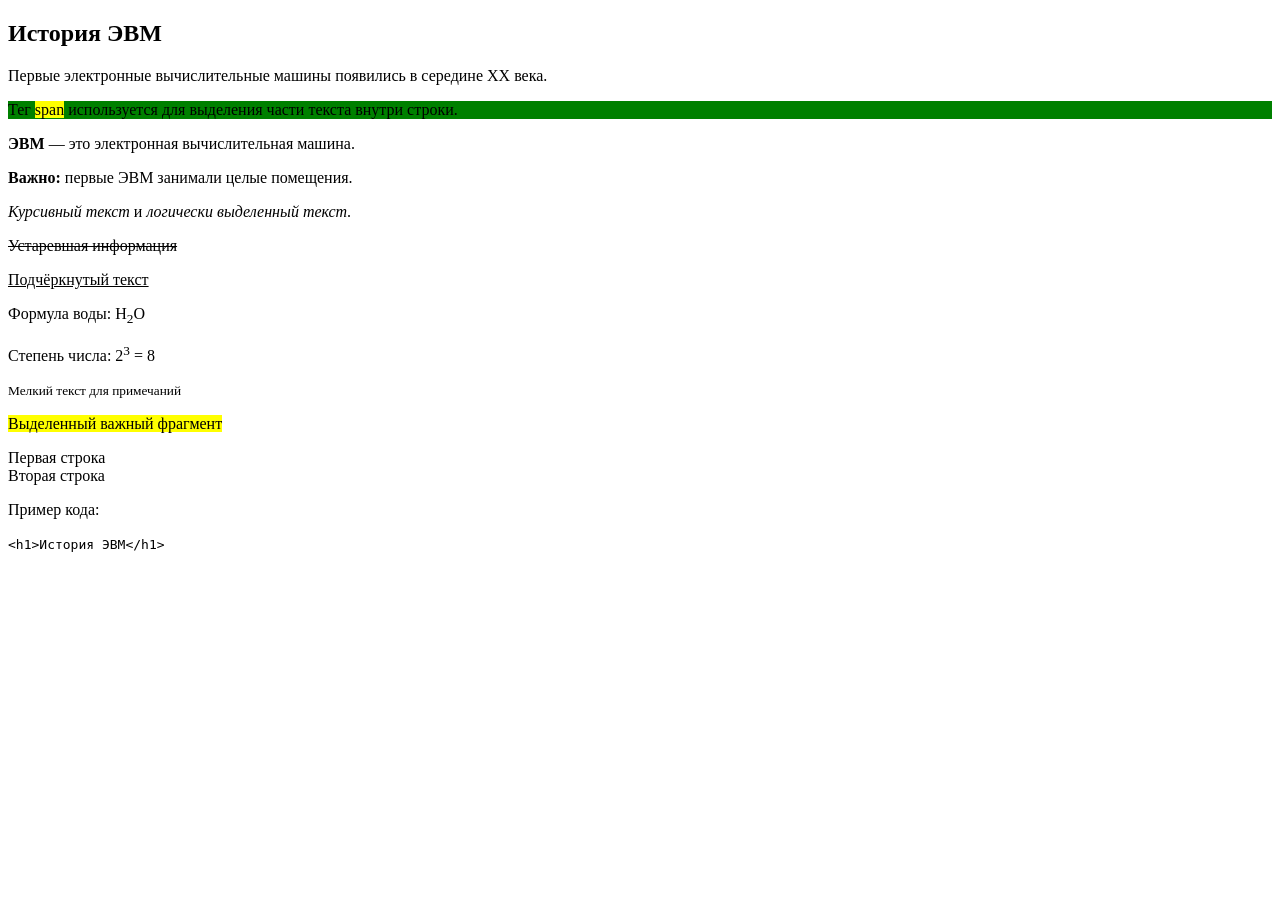
==== my-site/index.html @ 8b0b624a "Added block, inline elements and formatting tags" ====
<!DOCTYPE html>
<html lang="ru-RU">
<head>
    <meta charset="UTF-8">
    <meta name="viewport" content="width=device-width, initial-scale=1.0">
    <title>Лабораторная работа №6</title>
</head>
<body>
    <div>
        <h2>История ЭВМ</h2>
        <p>Первые <span>электронные вычислительные машины</span> появились в середине XX века.</p>

        <p style="background-color: green;">
            Тег <span style="background-color: yellow;">span</span> используется для выделения части текста внутри строки.
        </p>

        <p><b>ЭВМ</b> — это электронная вычислительная машина.</p>
        <p><strong>Важно:</strong> первые ЭВМ занимали целые помещения.</p>
        <p><i>Курсивный текст</i> и <em>логически выделенный текст</em>.</p>
        
        <p><s>Устаревшая информация</s></p>
        <p><u>Подчёркнутый текст</u></p>
        <p>Формула воды: H<sub>2</sub>O</p>
        <p>Степень числа: 2<sup>3</sup> = 8</p>
        <p><small>Мелкий текст для примечаний</small></p>
        <p><mark>Выделенный важный фрагмент</mark></p>
        
        <p>Первая строка<br>Вторая строка</p>
        
        <p>Пример кода:</p>
        <code>
            &lt;h1&gt;История ЭВМ&lt;/h1&gt;
        </code>
    </div>
</body>
</html>
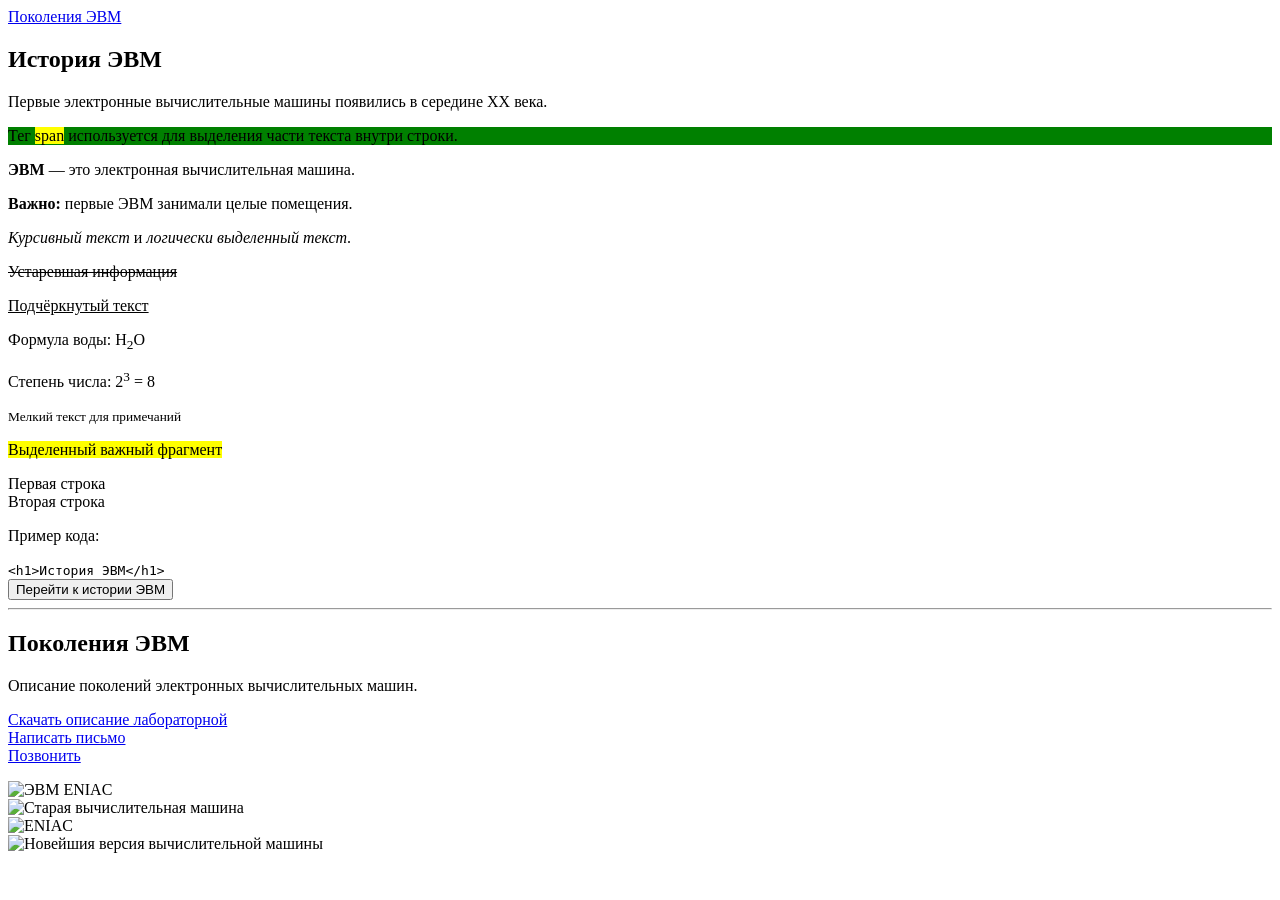
==== commit edc18cad: "Added links and images examples" ====
--- a/my-site/index.html
+++ b/my-site/index.html
@@ -6,6 +6,7 @@
     <title>Лабораторная работа №6</title>
 </head>
 <body>
+    <a href="#generation">Поколения ЭВМ</a>
     <div>
         <h2>История ЭВМ</h2>
         <p>Первые <span>электронные вычислительные машины</span> появились в середине XX века.</p>
@@ -32,5 +33,41 @@
             &lt;h1&gt;История ЭВМ&lt;/h1&gt;
         </code>
     </div>
+    
+    <a href="info.html">
+        <button>Перейти к истории ЭВМ</button>
+    </a>
+
+    <hr>
+    <h2 id="generation">Поколения ЭВМ</h2>
+    <p>Описание поколений электронных вычислительных машин.</p>
+    <div>
+        <a href="../README.md" download>
+            Скачать описание лабораторной
+        </a>
+    </div>
+    <div>
+        <a href="mailto: tix.tot@yandex.ru">
+            Написать письмо
+        </a>
+    </div>
+    <div>
+        <a href="tel:+79047516011">
+            Позвонить
+        </a>
+    </div>
+    <p></p>
+    <div>
+        <img src="..img/computer_generation_1.jpg" alt="ЭВМ ENIAC" width="300" height="200">
+    </div>
+    <div>
+        <img src="..img/computer_generation_2.jpg" alt="Старая вычислительная машина" width="400" loading="lazy">
+    </div>
+    <div>
+        <img src="..img/computer_generation_3.jpg" alt="ENIAC" width="300">
+    </div>
+    <div>
+        <img src="..img/computer_generation_4.jpg" alt="Новейшия версия вычислительной машины" width="300" height="200">
+    </div>
 </body>
 </html>
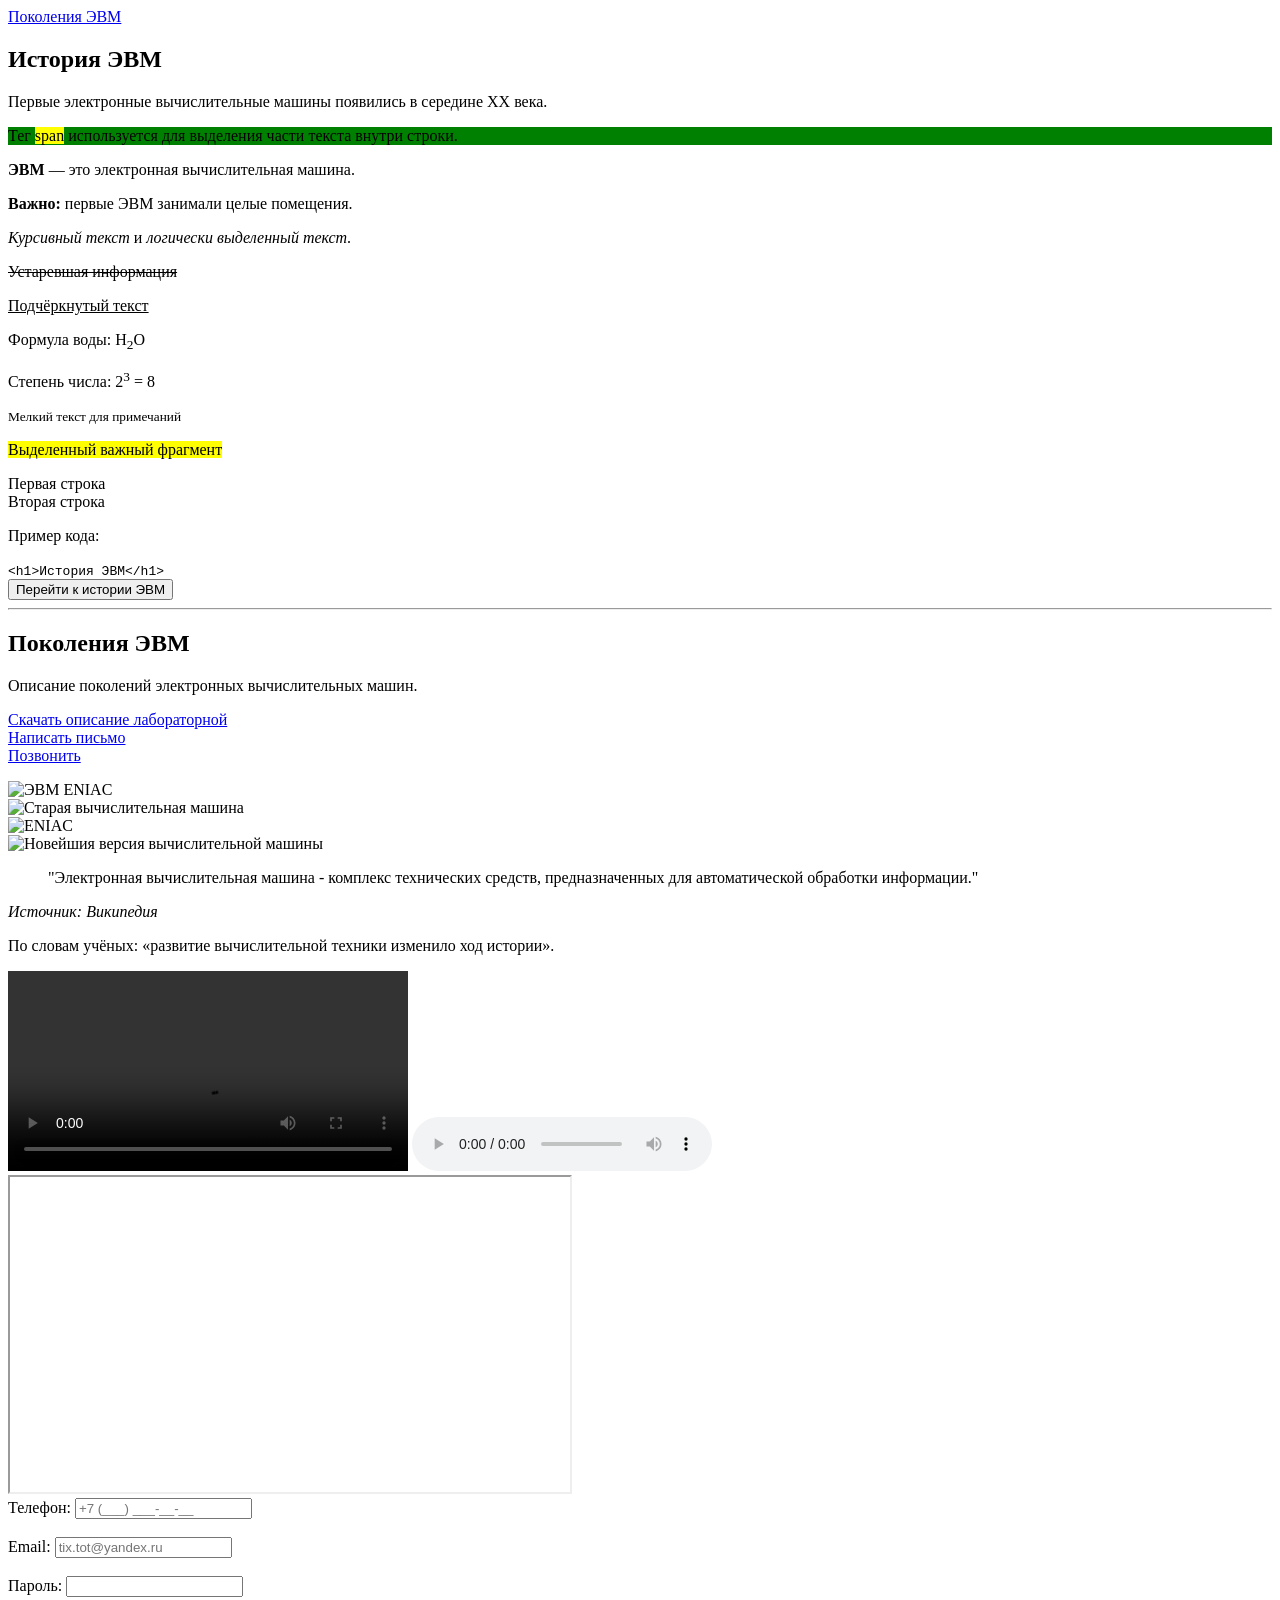
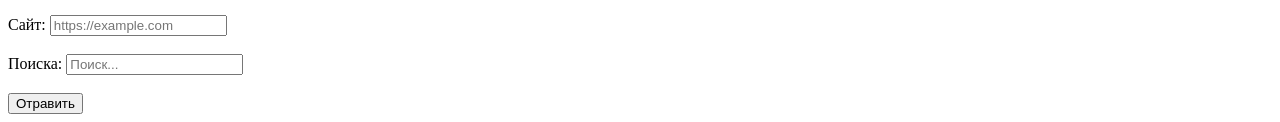
==== commit 71a2f3ef: "Added quotes, media and form inputs" ====
--- a/my-site/index.html
+++ b/my-site/index.html
@@ -69,5 +69,47 @@
     <div>
         <img src="..img/computer_generation_4.jpg" alt="Новейшия версия вычислительной машины" width="300" height="200">
     </div>
+
+    <blockquote cite="https://ru.wikipedia.org/wiki/ЭВМ">
+        "Электронная вычислительная машина - комплекс технических средств, предназначенных для автоматической обработки информации."
+    </blockquote>
+    <cite>Источник: Википедия</cite>
+
+    <p>
+        По словам учёных:
+        <q>развитие вычислительной техники изменило ход истории</q>.
+    </p>
+
+    <video controls width="400">
+        <source src="https://www.w3schools.com/html/mov_bbb.mp4" type="video/mp4" />
+        Ваш браузер не поддерживает видео
+    </video>
+
+    <audio controls>
+        <source src="https://www.w3schools.com/html/horse.mp3" type="audio/mpeg" />
+        Ваш браузер не поддерживает аудио.
+    </audio>
+
+    <iframe
+        width="560"
+        height="315"
+        src="https://www.youtube.com/embed/dQw4w9WgXcQ?si=lWn3NvMZnZ1CcRhp"
+        title="История ЭВМ"
+        allowfullscreen>
+    </iframe>
+
+    <form>
+        <label> Телефон: <input type="tel" placeholder="+7 (___) ___-__-__" /> </label>
+        <br /><br />
+        <label> Email: <input type="email" placeholder="tix.tot@yandex.ru" /> </label>
+        <br /><br />
+        <label> Пароль: <input type="password" /> </label>
+        <br /><br />
+        <label> Сайт: <input type="url" placeholder="https://example.com" /> </label>
+        <br /><br />
+        <label> Поиска: <input type="search" placeholder="Поиск..." /> </label>
+        <br /><br />
+        <input type="submit" value="Отравить" />
+    </form>
 </body>
 </html>
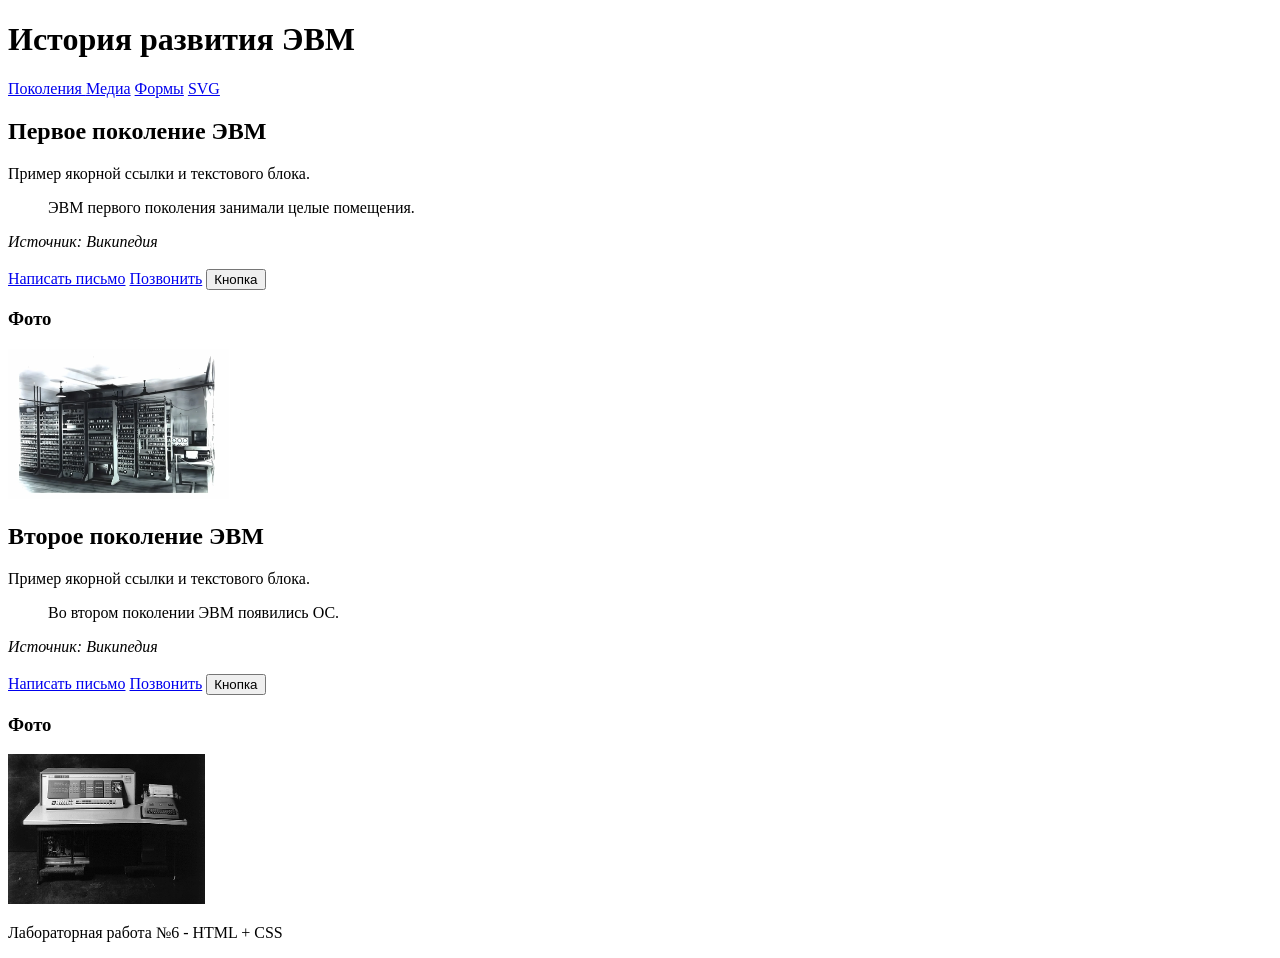
==== commit a99fcb23: "Added index.html" ====
--- a/my-site/index.html
+++ b/my-site/index.html
@@ -3,113 +3,50 @@
 <head>
     <meta charset="UTF-8">
     <meta name="viewport" content="width=device-width, initial-scale=1.0">
-    <title>Лабораторная работа №6</title>
+    <title>Document</title>
 </head>
 <body>
-    <a href="#generation">Поколения ЭВМ</a>
-    <div>
-        <h2>История ЭВМ</h2>
-        <p>Первые <span>электронные вычислительные машины</span> появились в середине XX века.</p>
-
-        <p style="background-color: green;">
-            Тег <span style="background-color: yellow;">span</span> используется для выделения части текста внутри строки.
-        </p>
-
-        <p><b>ЭВМ</b> — это электронная вычислительная машина.</p>
-        <p><strong>Важно:</strong> первые ЭВМ занимали целые помещения.</p>
-        <p><i>Курсивный текст</i> и <em>логически выделенный текст</em>.</p>
-        
-        <p><s>Устаревшая информация</s></p>
-        <p><u>Подчёркнутый текст</u></p>
-        <p>Формула воды: H<sub>2</sub>O</p>
-        <p>Степень числа: 2<sup>3</sup> = 8</p>
-        <p><small>Мелкий текст для примечаний</small></p>
-        <p><mark>Выделенный важный фрагмент</mark></p>
-        
-        <p>Первая строка<br>Вторая строка</p>
-        
-        <p>Пример кода:</p>
-        <code>
-            &lt;h1&gt;История ЭВМ&lt;/h1&gt;
-        </code>
-    </div>
-    
-    <a href="info.html">
-        <button>Перейти к истории ЭВМ</button>
-    </a>
-
-    <hr>
-    <h2 id="generation">Поколения ЭВМ</h2>
-    <p>Описание поколений электронных вычислительных машин.</p>
-    <div>
-        <a href="../README.md" download>
-            Скачать описание лабораторной
-        </a>
-    </div>
-    <div>
-        <a href="mailto: tix.tot@yandex.ru">
-            Написать письмо
-        </a>
-    </div>
-    <div>
-        <a href="tel:+79047516011">
-            Позвонить
-        </a>
-    </div>
-    <p></p>
-    <div>
-        <img src="..img/computer_generation_1.jpg" alt="ЭВМ ENIAC" width="300" height="200">
-    </div>
-    <div>
-        <img src="..img/computer_generation_2.jpg" alt="Старая вычислительная машина" width="400" loading="lazy">
-    </div>
-    <div>
-        <img src="..img/computer_generation_3.jpg" alt="ENIAC" width="300">
-    </div>
-    <div>
-        <img src="..img/computer_generation_4.jpg" alt="Новейшия версия вычислительной машины" width="300" height="200">
-    </div>
-
-    <blockquote cite="https://ru.wikipedia.org/wiki/ЭВМ">
-        "Электронная вычислительная машина - комплекс технических средств, предназначенных для автоматической обработки информации."
-    </blockquote>
-    <cite>Источник: Википедия</cite>
-
-    <p>
-        По словам учёных:
-        <q>развитие вычислительной техники изменило ход истории</q>.
-    </p>
-
-    <video controls width="400">
-        <source src="https://www.w3schools.com/html/mov_bbb.mp4" type="video/mp4" />
-        Ваш браузер не поддерживает видео
-    </video>
-
-    <audio controls>
-        <source src="https://www.w3schools.com/html/horse.mp3" type="audio/mpeg" />
-        Ваш браузер не поддерживает аудио.
-    </audio>
-
-    <iframe
-        width="560"
-        height="315"
-        src="https://www.youtube.com/embed/dQw4w9WgXcQ?si=lWn3NvMZnZ1CcRhp"
-        title="История ЭВМ"
-        allowfullscreen>
-    </iframe>
-
-    <form>
-        <label> Телефон: <input type="tel" placeholder="+7 (___) ___-__-__" /> </label>
-        <br /><br />
-        <label> Email: <input type="email" placeholder="tix.tot@yandex.ru" /> </label>
-        <br /><br />
-        <label> Пароль: <input type="password" /> </label>
-        <br /><br />
-        <label> Сайт: <input type="url" placeholder="https://example.com" /> </label>
-        <br /><br />
-        <label> Поиска: <input type="search" placeholder="Поиск..." /> </label>
-        <br /><br />
-        <input type="submit" value="Отравить" />
-    </form>
+    <header>
+        <h1>История развития ЭВМ</h1>
+    </header>
+    <nav>
+        <a href="#gen2">Поколения </a>
+        <a href="media.html">Медиа</a>
+        <a href="forms.html">Формы</a>
+        <a href="vector.html" target="_blank">SVG</a>
+    </nav>
+    <main>
+        <section id="gen1">
+            <h2>Первое поколение ЭВМ</h2>
+            <p>Пример якорной ссылки и текстового блока.</p>
+            <blockquote cite="https://ru.wikipedia.org/wiki/ЭВМ">ЭВМ первого поколения занимали целые помещения.</blockquote>
+            <cite>Источник: Википедия</cite>
+            <br /><br />
+            <a href="mailto:tix.tot@yandex.ru">Написать письмо</a>
+            <a href="tel:+79047516011">Позвонить</a>
+            <button>Кнопка</button>
+        </section>
+        <aside>
+            <h3>Фото</h3>
+            <img src="img/computer_generation_1.jpg" alt="1 поколение ЭВМ" height="150" />
+        </aside>
+        <section id="gen2">
+            <h2>Второе поколение ЭВМ</h2>
+            <p>Пример якорной ссылки и текстового блока.</p>
+            <blockquote cite="https://ru.wikipedia.org/wiki/ЭВМ">Во втором поколении ЭВМ появились ОС.</blockquote>
+            <cite>Источник: Википедия</cite>
+            <br /><br />
+            <a href="mailto:tix.tot@yandex.ru">Написать письмо</a>
+            <a href="tel:+79047516011">Позвонить</a>
+            <button>Кнопка</button>
+        </section>
+        <aside>
+            <h3>Фото</h3>
+            <img src="img/computer_generation_2.jpg" alt="1 поколение ЭФМ" height="150" />
+        </aside>
+    </main>
+    <footer>
+        <p title="Подсказка">Лабораторная работа №6 - HTML + CSS</p>
+    </footer>
 </body>
 </html>
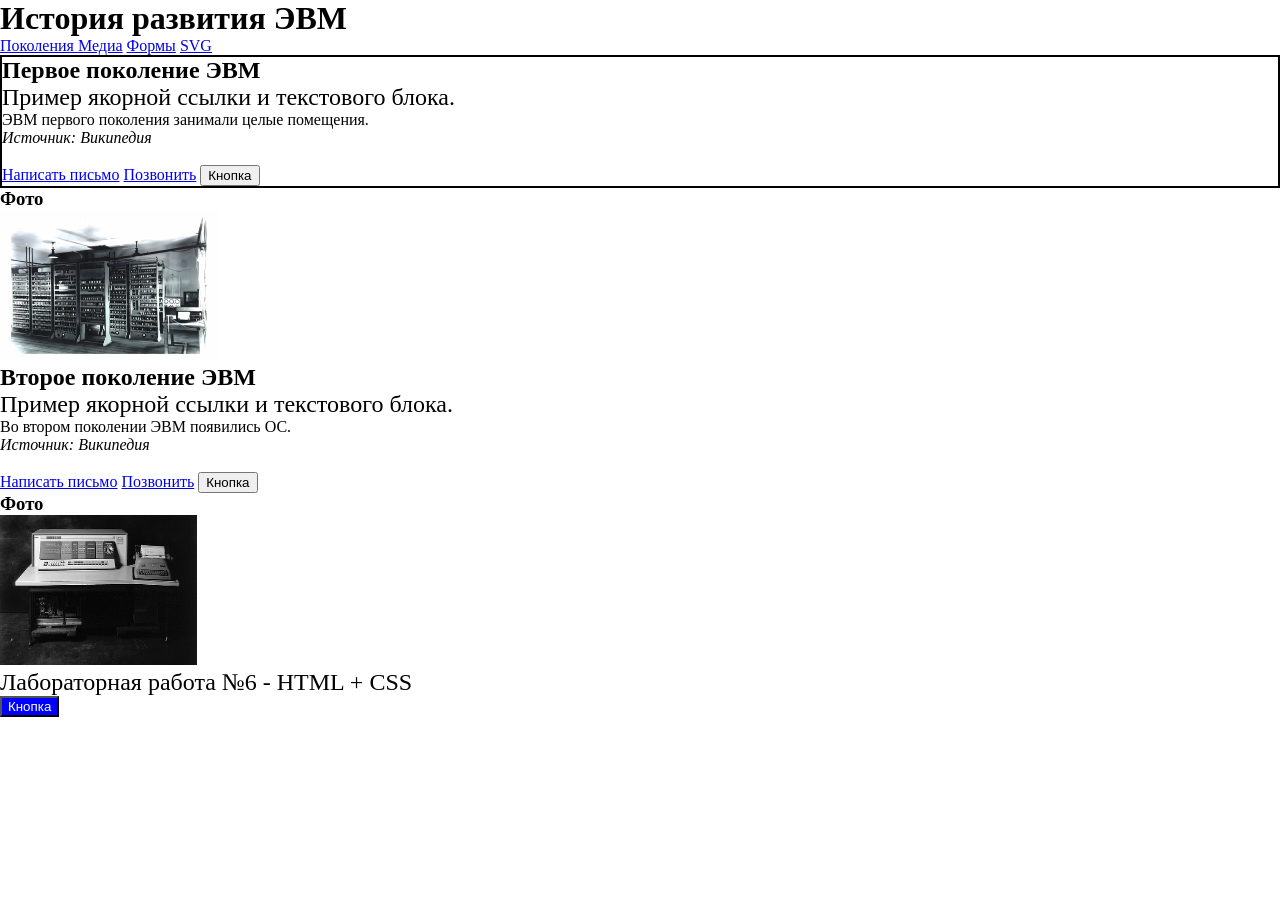
==== commit 14ced747: "Added image for style.css" ====
--- a/my-site/index.html
+++ b/my-site/index.html
@@ -48,5 +48,13 @@
     <footer>
         <p title="Подсказка">Лабораторная работа №6 - HTML + CSS</p>
     </footer>
+
+    <head>
+        <meta charset="UTF-8" />
+        <title>История ЭВМ</title>
+        <link rel="stylesheet" href="style.css" />
+    </head>
+    
+    <button class="btn-primary">Кнопка</button>
 </body>
 </html>
--- a/my-site/style.css
+++ b/my-site/style.css
@@ -0,0 +1,18 @@
+p {
+    font-size: 24px;
+}
+
+.btn-primary {
+    background-color: blue;
+    color: white;
+}
+
+#gen1 {
+    border: 2px solid black;
+}
+
+* {
+    box-sizing: border-box;
+    margin: 0;
+}
+
